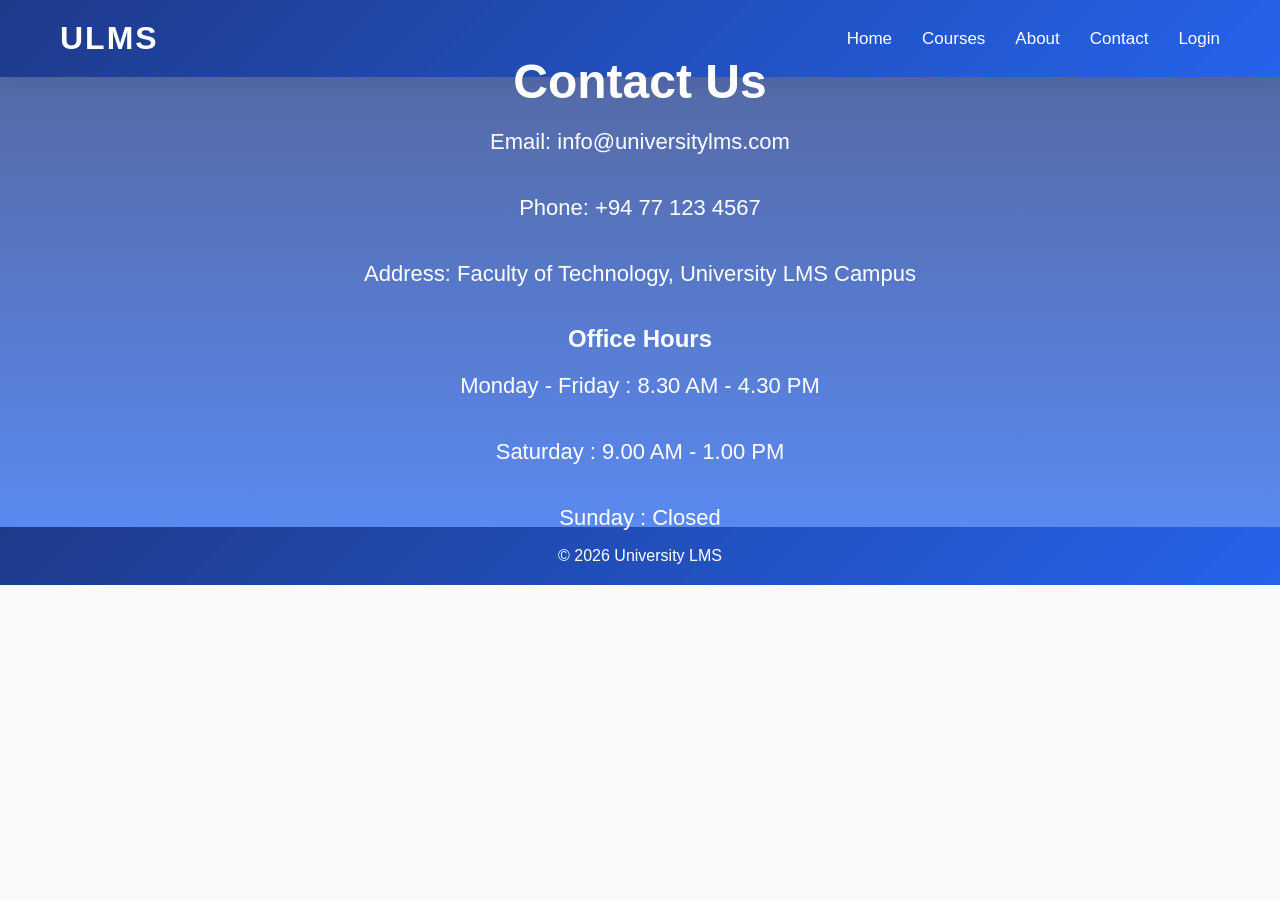
==== contact.html @ f24ca7a3 "some changes css" ====
<!doctype html>

<html lang="en">
  <head>
    <meta charset="UTF-8" />

    <meta name="viewport" content="width=device-width, initial-scale=1.0" />

    <title>Contact</title>

    <link rel="stylesheet" href="css/style.css" />
  </head>

  <body>
    <header>
      <nav class="navbar">
        <div class="logo">ULMS</div>

        <ul class="menu">
          <li><a href="index.html">Home</a></li>

          <li><a href="courses.html">Courses</a></li>

          <li><a href="about.html">About</a></li>

          <li><a href="contact.html">Contact</a></li>

          <li><a href="login.php">Login</a></li>
        </ul>
      </nav>
    </header>

    <section class="hero">
      <h1>Contact Us</h1>

      <p>Email: info@universitylms.com</p>

      <p>Phone: +94 77 123 4567</p>

      <p>Address: Faculty of Technology, University LMS Campus</p>

      <br />

      <h2>Office Hours</h2>

      <p>Monday - Friday : 8.30 AM - 4.30 PM</p>

      <p>Saturday : 9.00 AM - 1.00 PM</p>

      <p>Sunday : Closed</p>
    </section>

    <footer>
      <p>© 2026 University LMS</p>
    </footer>
  </body>
</html>
---- css/style.css ----
* {
  margin: 0;
  padding: 0;
  box-sizing: border-box;
}

body {
  font-family: "Segoe UI", Arial, sans-serif;

  background: #f8fafc;

  color: #1e293b;
}

/* Navbar */

.navbar {
  display: flex;

  justify-content: space-between;

  align-items: center;

  padding: 20px 60px;

  background: linear-gradient(135deg, #1e3a8a, #2563eb);

  box-shadow: 0 5px 20px rgba(0, 0, 0, 0.15);
}

.logo {
  color: white;

  font-size: 32px;

  font-weight: 800;

  letter-spacing: 2px;
}

.menu {
  display: flex;

  list-style: none;

  gap: 30px;
}

.menu a {
  color: white;

  text-decoration: none;

  font-size: 17px;

  font-weight: 500;

  transition: 0.3s;
}

.menu a:hover {
  color: #bfdbfe;
}

/* Hero Section */

.hero {
  height: 450px;

  display: flex;

  flex-direction: column;

  justify-content: center;

  align-items: center;

  text-align: center;

  background:
    linear-gradient(rgba(30, 58, 138, 0.75), rgba(37, 99, 235, 0.75)),
    url("../images/university.jpg");

  background-size: cover;

  background-position: center;

  color: white;
}

.hero h1 {
  font-size: 48px;

  max-width: 800px;

  animation: slideDown 1s ease;
}

.hero p {
  margin: 20px;

  font-size: 22px;
}

.btn {
  margin-top: 20px;

  background: white;

  color: #1e3a8a;

  padding: 14px 35px;

  border-radius: 30px;

  text-decoration: none;

  font-weight: bold;

  transition: 0.3s;
}

.btn:hover {
  background: #dbeafe;

  transform: translateY(-5px);
}

/* Features */

.features {
  padding: 60px 30px;

  text-align: center;
}

.features h2 {
  font-size: 35px;

  margin-bottom: 30px;

  color: #1e3a8a;
}

.cards {
  display: flex;

  justify-content: center;

  gap: 30px;

  flex-wrap: wrap;
}

.card {
  width: 260px;

  padding: 35px 25px;

  background: white;

  border-radius: 20px;

  box-shadow: 0 10px 25px rgba(0, 0, 0, 0.1);

  transition: 0.4s;
}

.card:hover {
  transform: translateY(-10px);

  box-shadow: 0 15px 35px rgba(37, 99, 235, 0.3);
}

.card h3 {
  color: #2563eb;

  font-size: 24px;

  margin-bottom: 15px;
}

.card p {
  color: #64748b;

  line-height: 1.6;
}

/* Footer */

footer {
  background: linear-gradient(135deg, #1e3a8a, #2563eb);

  color: white;

  text-align: center;

  padding: 20px;
}

/* Animation */

@keyframes slideDown {
  from {
    opacity: 0;

    transform: translateY(-40px);
  }

  to {
    opacity: 1;

    transform: translateY(0);
  }
}

/* Mobile Responsive */

@media (max-width: 768px) {
  .navbar {
    flex-direction: column;

    gap: 20px;

    padding: 20px;
  }

  .menu {
    flex-direction: column;

    text-align: center;

    gap: 15px;
  }

  .hero {
    height: 400px;

    padding: 20px;
  }

  .hero h1 {
    font-size: 30px;
  }

  .cards {
    flex-direction: column;

    align-items: center;
  }
}
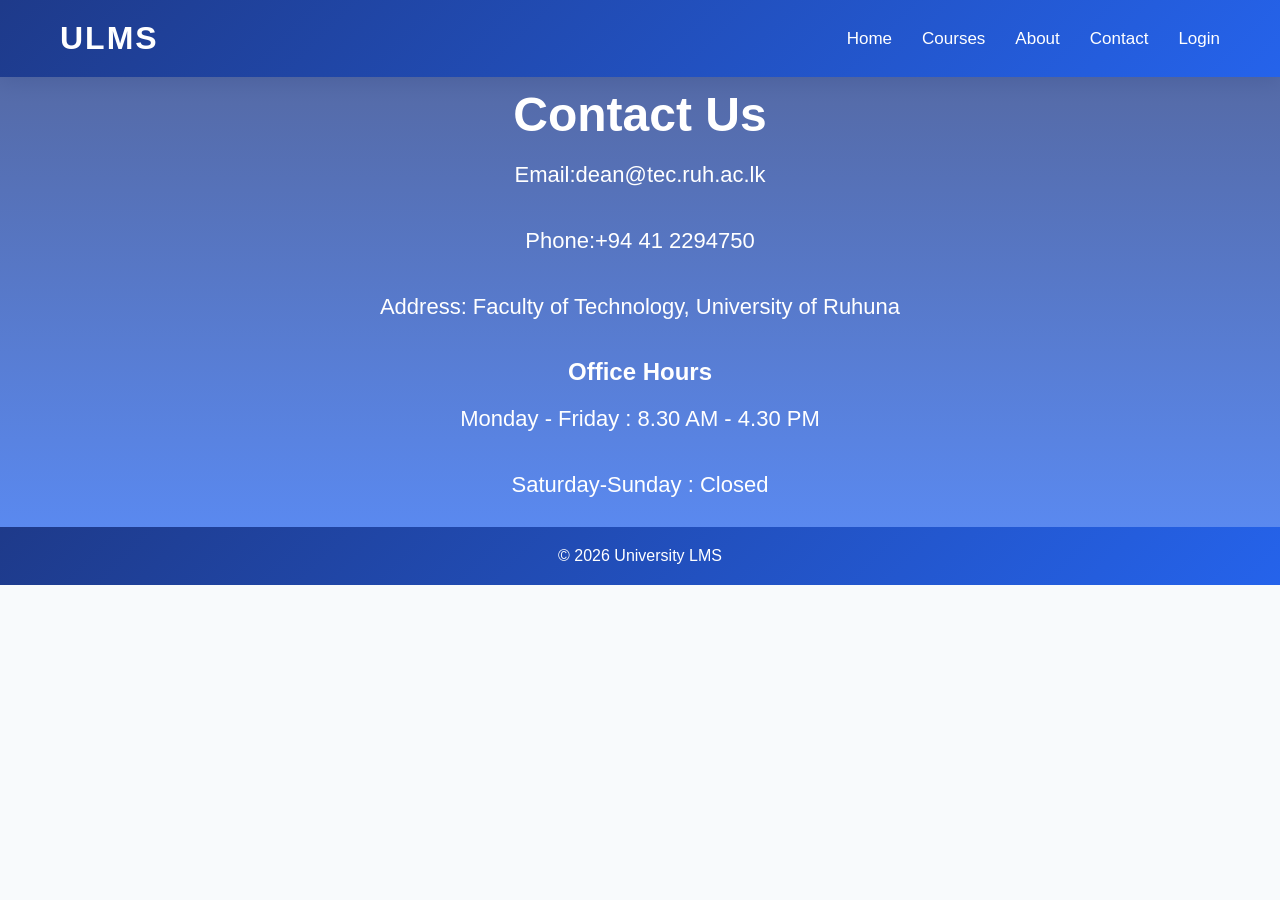
==== commit 3a9a0ac7: "changes" ====
--- a/contact.html
+++ b/contact.html
@@ -33,11 +33,11 @@
     <section class="hero">
       <h1>Contact Us</h1>
 
-      <p>Email: info@universitylms.com</p>
+      <p>Email:dean@tec.ruh.ac.lk</p>
 
-      <p>Phone: +94 77 123 4567</p>
+      <p>Phone:+94 41 2294750</p>
 
-      <p>Address: Faculty of Technology, University LMS Campus</p>
+      <p>Address: Faculty of Technology, University of Ruhuna</p>
 
       <br />
 
@@ -45,9 +45,7 @@
 
       <p>Monday - Friday : 8.30 AM - 4.30 PM</p>
 
-      <p>Saturday : 9.00 AM - 1.00 PM</p>
-
-      <p>Sunday : Closed</p>
+      <p>Saturday-Sunday : Closed</p>
     </section>
 
     <footer>
